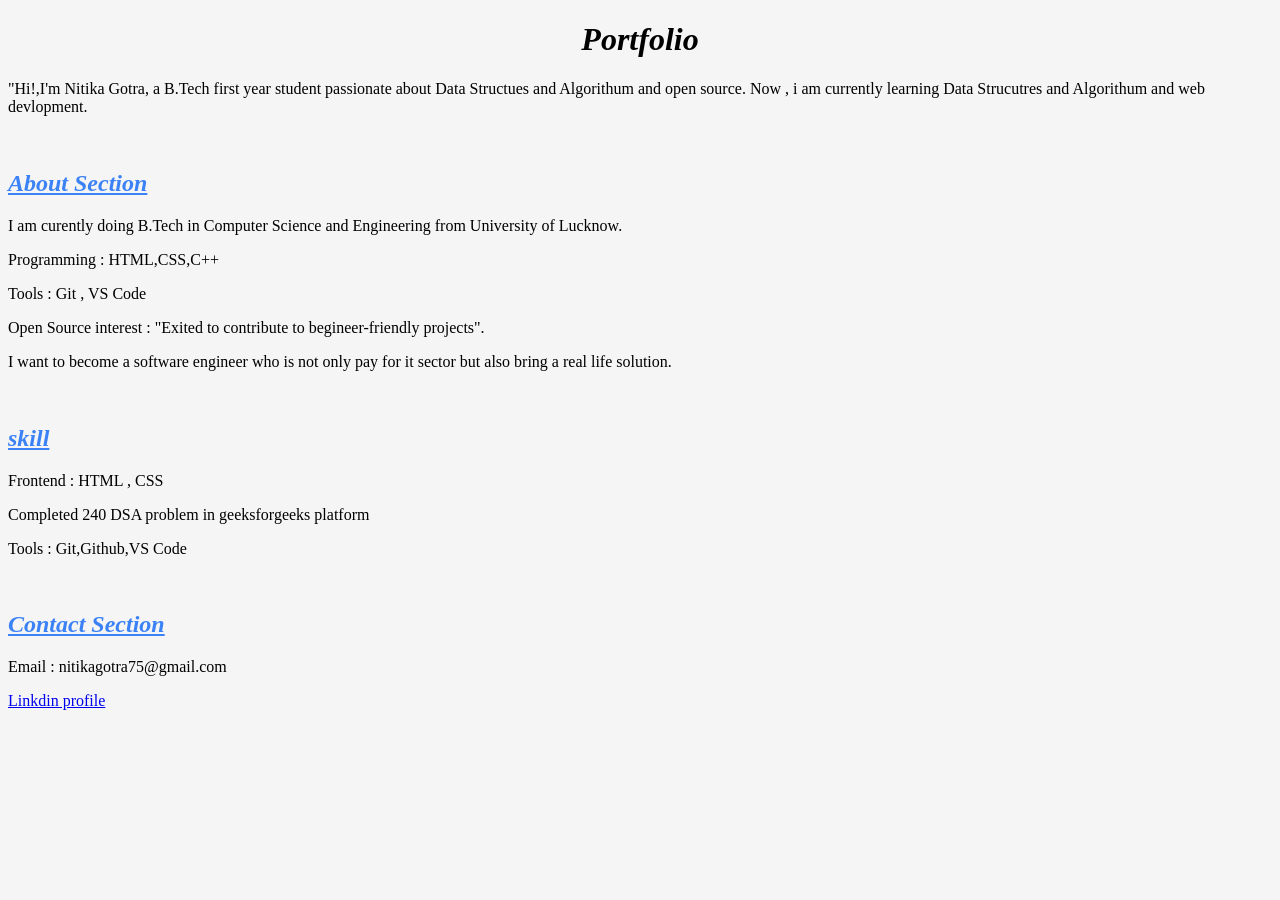
==== index.html @ 840e18c1 "Rename CSS.html to index.html" ====
<!DOCTYPE html>
<html lang="en">
<head>
    <meta charset="UTF-8">
    <meta name="viewport" content="width=device-width, initial-scale=1.0">
    <title>Nitika portfolio</title>

</head>
<link rel="stylesheet" href="style.css"
<body>
<h1><i>Portfolio</i></h1>
<p><h>"Hi!,I'm Nitika Gotra, a B.Tech first year student passionate about Data Structues and Algorithum and open source. Now , i am currently learning Data Strucutres and Algorithum and web devlopment.</h></p>
<br>
<h2><i><u>About Section</u></i></h2>
<p>I am curently doing B.Tech in Computer Science and Engineering from University of Lucknow.</p>
<p>Programming : HTML,CSS,C++</p>
<p>Tools : Git , VS Code</p>
<p><h>Open Source interest : "Exited to contribute to begineer-friendly projects".</h></p>
<p><h>I want to become a software engineer who is not only pay for it sector but also bring a real life solution.</h></p>
<br>
<h2><i><u>skill</u></i></h2>
<div>
<p>Frontend : HTML , CSS</p>
<p>Completed 240 DSA problem in geeksforgeeks platform</p>
<p>Tools : Git,Github,VS Code</p>
<br>
<h2><i><u>Contact Section</u></i></h2>
<p>Email : nitikagotra75@gmail.com</p>
<a href="https://www.linkedin.com/in/nitika-gotra-42007b365?utm_source=share_via&utm_content=profile&utm_medium=member_android">Linkdin profile</a>
</div>
</body>
</html>
---- style.css ----
h2{
color : #3B82F6;
}

body{
background-color: #F5F5F5;
}

p{
colour: #1f2937;
}

h1{
    text-align: center;
}
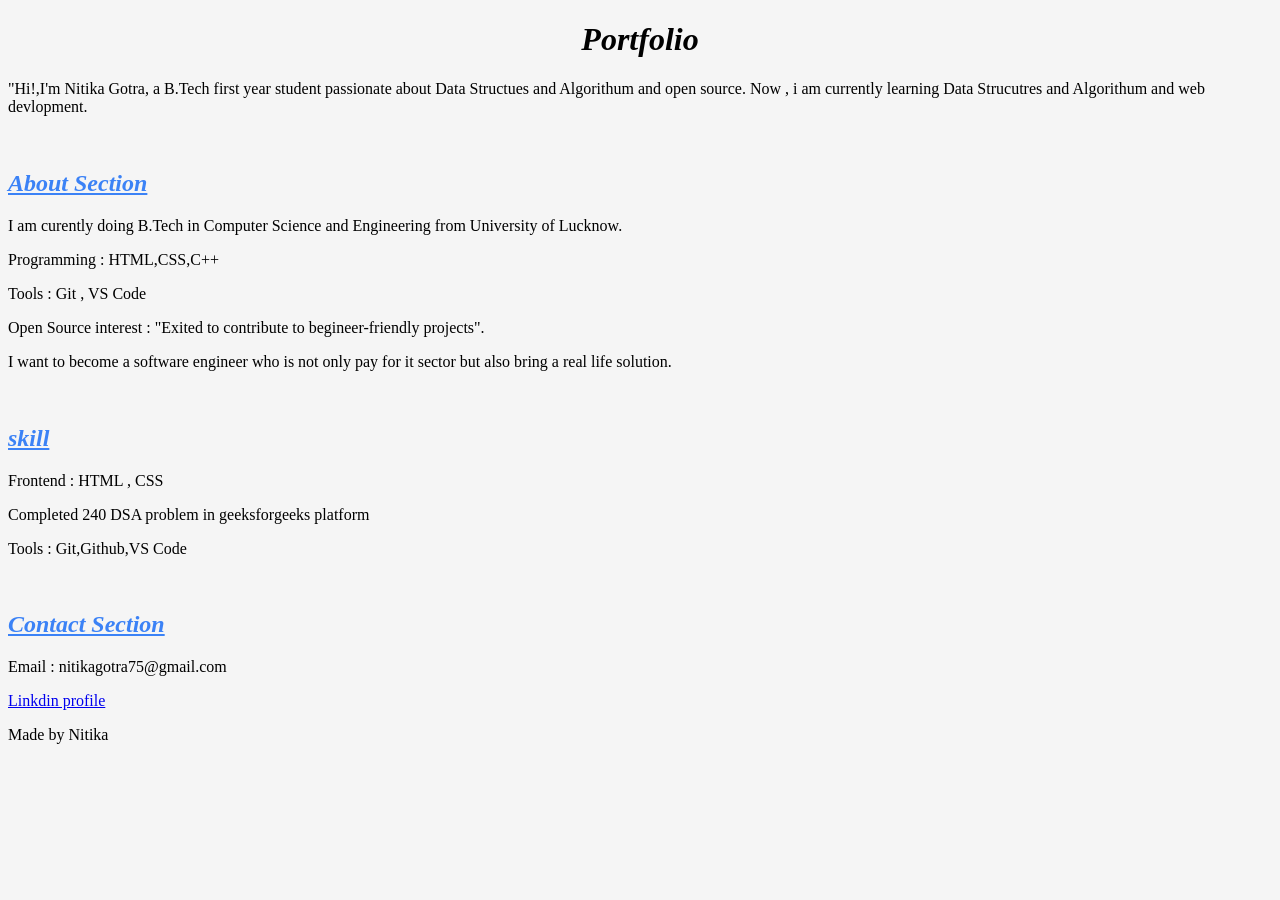
==== commit f187ef9d: "Add header and footer to index.html Added header and footer sections to the HTML file." ====
--- a/index.html
+++ b/index.html
@@ -8,7 +8,9 @@
 </head>
 <link rel="stylesheet" href="style.css"
 <body>
+<!--Header-->
 <h1><i>Portfolio</i></h1>
+</header>
 <p><h>"Hi!,I'm Nitika Gotra, a B.Tech first year student passionate about Data Structues and Algorithum and open source. Now , i am currently learning Data Strucutres and Algorithum and web devlopment.</h></p>
 <br>
 <h2><i><u>About Section</u></i></h2>
@@ -28,5 +30,9 @@
 <p>Email : nitikagotra75@gmail.com</p>
 <a href="https://www.linkedin.com/in/nitika-gotra-42007b365?utm_source=share_via&utm_content=profile&utm_medium=member_android">Linkdin profile</a>
 </div>
+<!--Footer-->
+<footer>
+<p>Made by Nitika</p>
+</footer>
 </body>
 </html>
